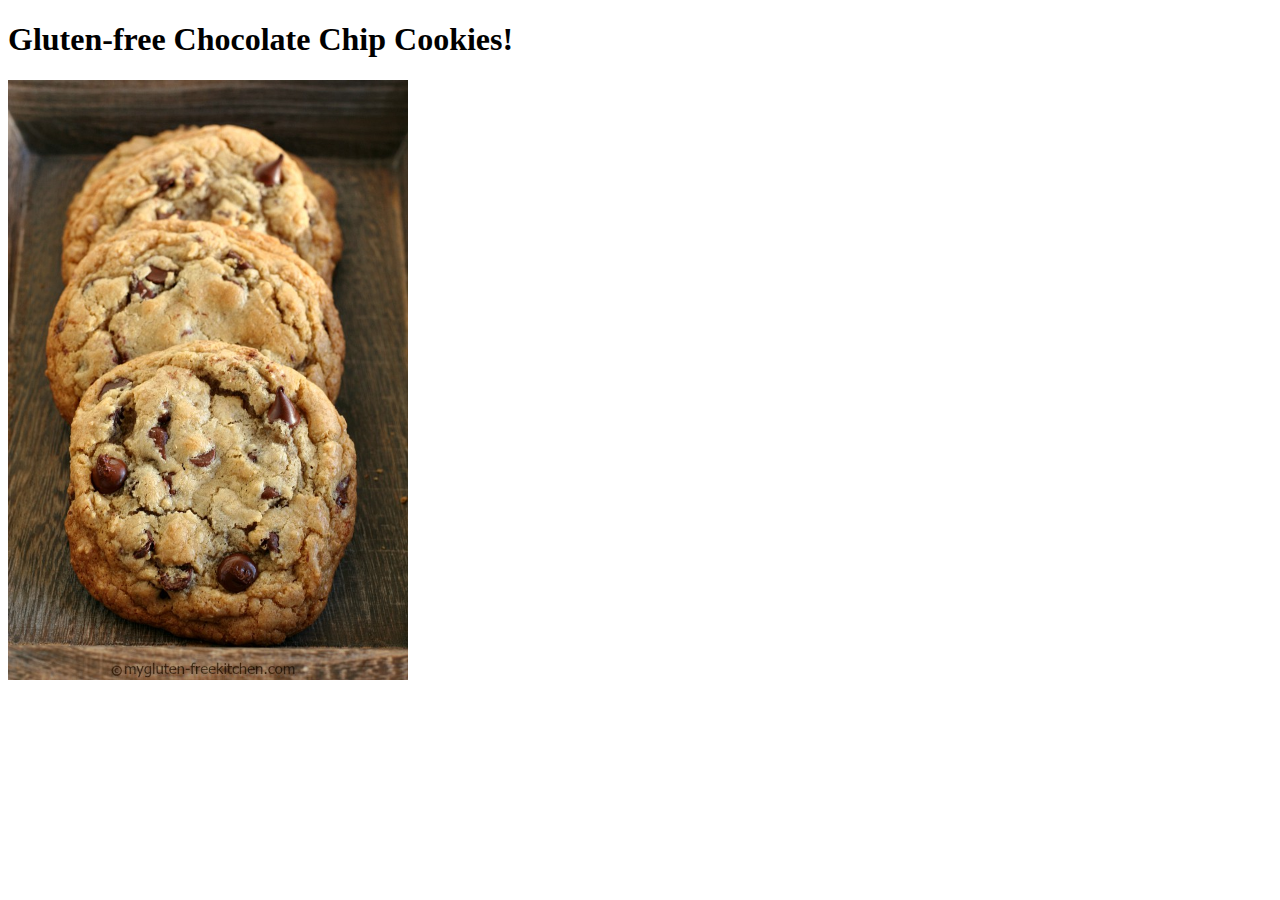
==== recipes/cookie.html @ c5f7c954 "Add images to recipe pages" ====
<!DOCTYPE html>
<html lang="en">
<head>
    <meta charset="UTF-8">
    <meta http-equiv="X-UA-Compatible" content="IE=edge">
    <meta name="viewport" content="width=device-width, initial-scale=1.0">
    <title>Document</title>
</head>
<body>
    <h1>Gluten-free Chocolate Chip Cookies!</h1>

    <img src="../img/cookie.jpg" alt="Artistically shot assortment of gluten-free
              chocolate chip cookies" width='400'>
</body>
</html>
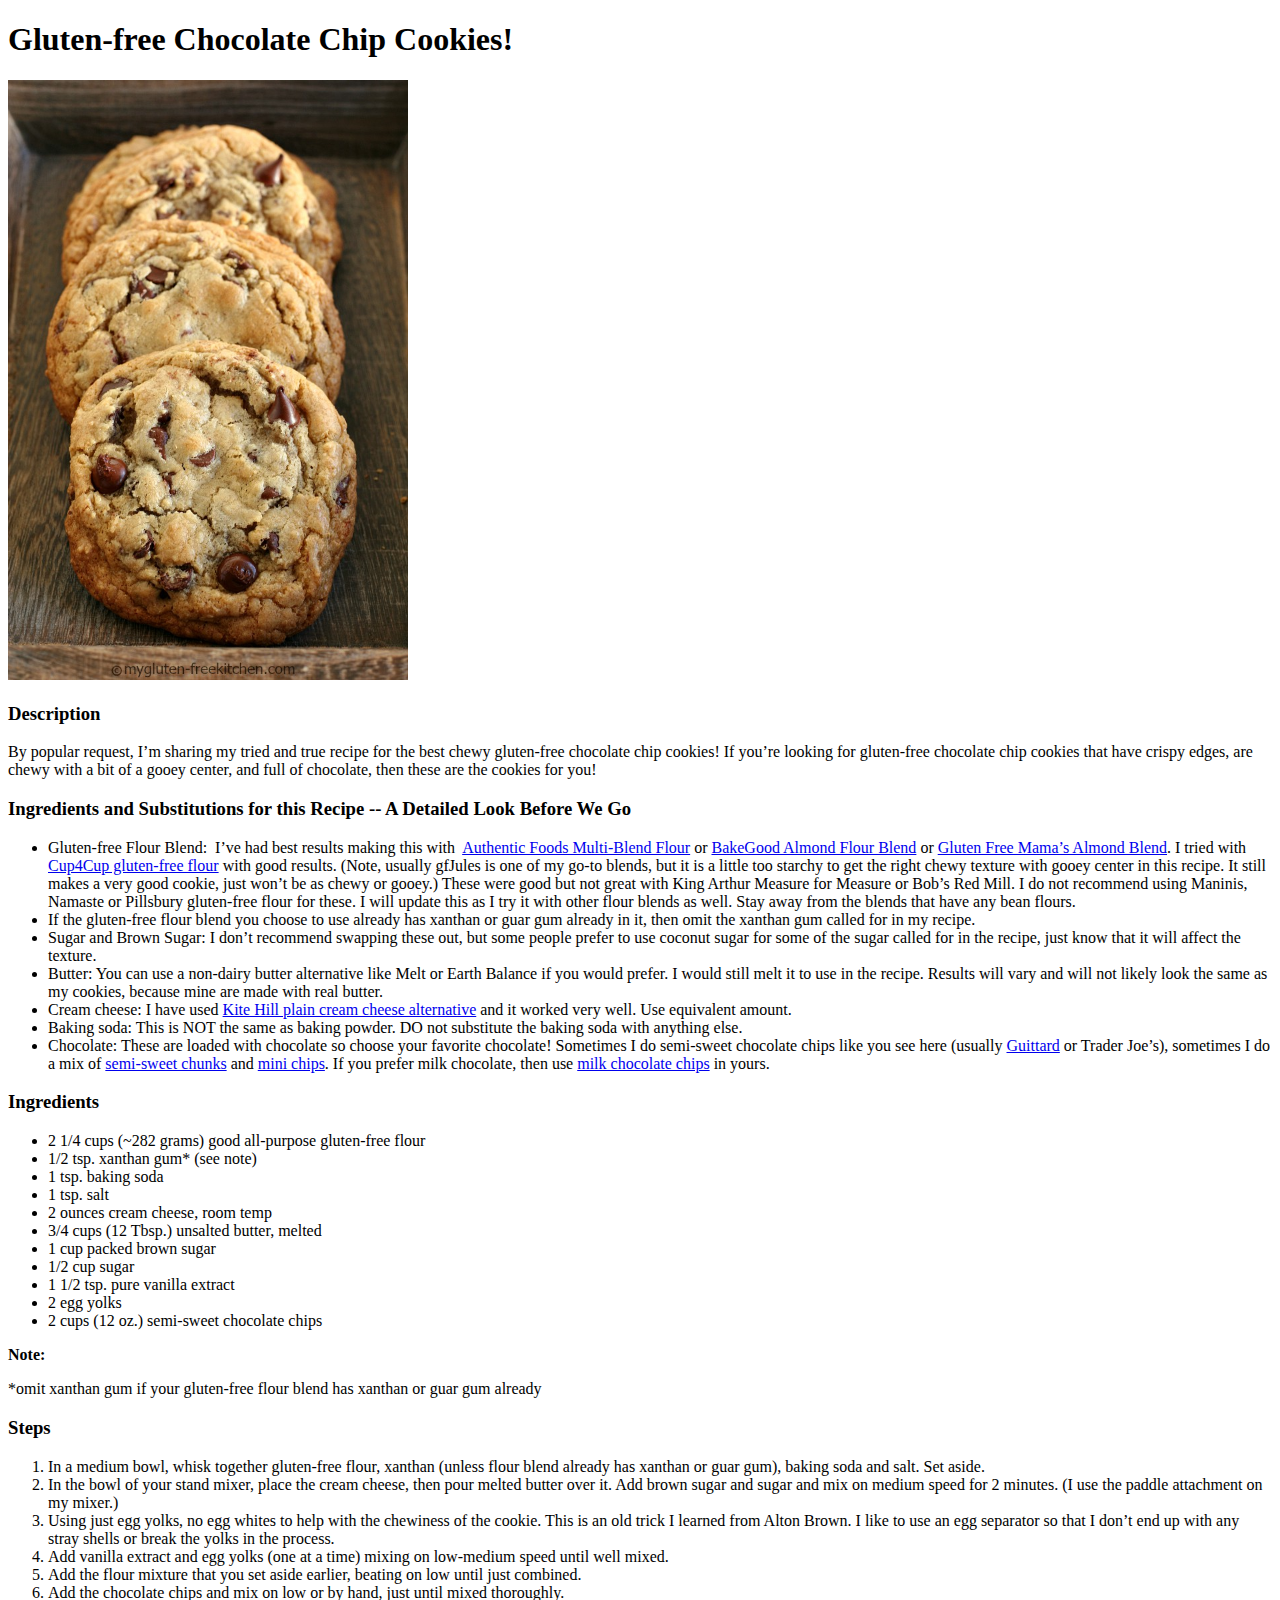
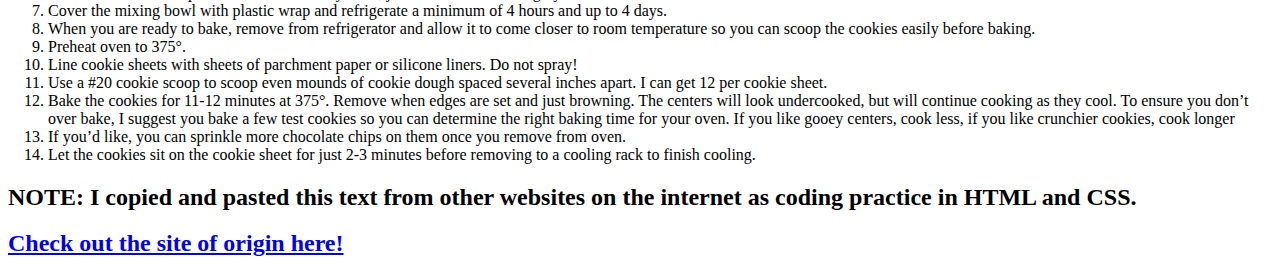
==== commit 6d959574: "Add ingredient and directions to webpages" ====
--- a/recipes/cookie.html
+++ b/recipes/cookie.html
@@ -11,5 +11,101 @@
 
     <img src="../img/cookie.jpg" alt="Artistically shot assortment of gluten-free
               chocolate chip cookies" width='400'>
+
+    <h3>Description</h3>
+        <p>By popular request, I&rsquo;m sharing my tried and true recipe for the best chewy 
+            gluten-free chocolate chip cookies! If you&rsquo;re looking for gluten-free chocolate 
+            chip cookies that have crispy edges, are chewy with a bit of a gooey center, and 
+            full of chocolate, then these are the cookies for you! </p>
+
+    <h3>Ingredients and Substitutions for this Recipe -- A Detailed Look Before We Go</h3>
+        <ul>
+            <li>Gluten-free Flour Blend:&nbsp; I&rsquo;ve had best results making this with&nbsp; 
+                <a href="https://amzn.to/2rALZRp" target="_blank" rel="nofollow noopener noreferrer">
+                 Authentic Foods Multi-Blend Flour</a> or 
+                <a href="https://amzn.to/3kHf82s" target="_blank" rel="nofollow noopener noreferrer">
+                 BakeGood Almond Flour Blend</a> or 
+                 <a href="https://amzn.to/2SUReUV" target="_blank" rel="nofollow noopener noreferrer">
+                Gluten Free Mama&rsquo;s Almond Blend</a>.&nbsp;I tried with 
+                <a href="http://amzn.to/1GJZ1MT" target="_blank" rel="nofollow noopener noreferrer">
+                Cup4Cup gluten-free flour</a> with good results. (Note, usually gfJules is one of my go-to 
+                blends, but it is a little too starchy to get the right chewy texture with gooey center in 
+                this recipe. It still makes a very good cookie, just won&rsquo;t be as chewy or gooey.) These were 
+                good but not great with King Arthur Measure for Measure or Bob&rsquo;s Red Mill. I do not recommend 
+                using Maninis, Namaste or Pillsbury gluten-free flour for these. I will update this as I try it 
+                with other flour blends as well. Stay away from the blends that have any bean flours.</li>
+            <li>If the gluten-free flour blend you choose to use already has xanthan or guar gum already in it, 
+                then omit the xanthan gum called for in my recipe.</li>
+            <li>Sugar and Brown Sugar: I don&rsquo;t recommend swapping these out, but some people prefer to use 
+                coconut sugar for some of the sugar called for in the recipe, just know that it will affect 
+                the texture.</li>
+            <li>Butter: You can use a non-dairy butter alternative like Melt or Earth Balance if you would 
+                prefer. I would still melt it to use in the recipe. Results will vary and will not likely 
+                look the same as my cookies, because mine are made with real butter.</li>
+            <li>Cream cheese: I have used 
+                <a href="https://amzn.to/35krlIN" target="_blank" rel="nofollow noopener noreferrer">
+                Kite Hill plain cream cheese alternative</a> and it worked very well. Use equivalent 
+                amount.</li>
+            <li>Baking soda: This is NOT the same as baking powder. DO not substitute the baking soda with 
+                anything else.</li>
+            <li>Chocolate: These are loaded with chocolate so choose your favorite chocolate! Sometimes I do 
+                semi-sweet chocolate chips like you see here (usually 
+                <a href="https://amzn.to/2WDBgRs" target="_blank" rel="nofollow noopener noreferrer">
+                Guittard</a> or Trader Joe&rsquo;s), sometimes I do a mix of 
+                <a href="https://amzn.to/2SLMkuL" target="_blank" rel="nofollow noopener noreferrer">
+                semi-sweet chunks</a> and 
+                <a href="https://amzn.to/2zg3wSm" target="_blank" rel="nofollow noopener noreferrer">mini chips</a>.
+                If you prefer milk chocolate, then use 
+                <a href="https://amzn.to/2A9UA1d" target="_blank" rel="nofollow noopener noreferrer">milk chocolate chips</a>
+                in yours.&nbsp;</li>
+        </ul>
+
+        <h3>Ingredients</h3>
+        <ul>
+            <li>2 1/4 cups (~282 grams) good all-purpose gluten-free flour</li>
+            <li>1/2 tsp. xanthan gum* (see note)</li>
+            <li>1 tsp. baking soda</li>
+            <li>1 tsp. salt</li>
+            <li>2 ounces cream cheese, room temp</li>
+            <li>3/4 cups (12 Tbsp.) unsalted butter, melted</li>
+            <li>1 cup packed brown sugar</li>
+            <li>1/2 cup sugar</li>
+            <li>1 1/2 tsp. pure vanilla extract</li>
+            <li>2 egg yolks</li>
+            <li>2 cups (12 oz.) semi-sweet chocolate chips</li>
+        </ul>
+
+        <p><strong>Note:</strong></p>
+        <p>*omit xanthan gum if your gluten-free flour blend has xanthan or guar gum already</p>
+
+    <h3>Steps</h3>
+        <ol>
+            <li>In a medium bowl, whisk together gluten-free flour, xanthan (unless flour blend already has xanthan or guar gum), 
+                baking soda and salt. Set aside.</li>
+            <li>In the bowl of your stand mixer, place the cream cheese, then pour melted butter over it. Add brown sugar and 
+                sugar and mix on medium speed for 2 minutes. (I use the paddle attachment on my mixer.)</li>
+            <li>Using just egg yolks, no egg whites to help with the chewiness of the cookie. This is an old trick I learned from 
+                Alton Brown. I like to use an egg separator so that I don&rsquo;t end up with any stray shells or break the yolks in 
+                the process.</li>
+            <li>Add vanilla extract and egg yolks (one at a time) mixing on low-medium speed until well mixed.</li>
+            <li>Add the flour mixture that you set aside earlier, beating on low until just combined.</li>
+            <li>Add the chocolate chips and mix on low or by hand, just until mixed thoroughly.</li>
+            <li>Cover the mixing bowl with plastic wrap and refrigerate a minimum of 4 hours and up to 4 days.</li>
+            <li>When you are ready to bake, remove from refrigerator and allow it to come closer to room temperature so you 
+                can scoop the cookies easily before baking.</li>
+            <li>Preheat oven to 375°.</li>
+            <li>Line cookie sheets with sheets of parchment paper or silicone liners. Do not spray!</li>
+            <li>Use a #20 cookie scoop to scoop even mounds of cookie dough spaced several inches apart. I can get 12 per 
+                cookie sheet.</li>
+            <li>Bake the cookies for 11-12 minutes at 375°. Remove when edges are set and just browning. The centers will look 
+                undercooked, but will continue cooking as they cool. To ensure you don&rsquo;t over bake, I suggest you bake a few test 
+                cookies so you can determine the right baking time for your oven. If you like gooey centers, cook less, if you like 
+                crunchier cookies, cook longer</li>
+            <li>If you&rsquo;d like, you can sprinkle more chocolate chips on them once you remove from oven.</li>
+            <li>Let the cookies sit on the cookie sheet for just 2-3 minutes before removing to a cooling rack to finish cooling.</li>
+        </ol>
+
+    <h2>NOTE: I copied and pasted this text from other websites on the internet as coding practice in HTML and CSS.</h2>
+    <h2><a href=https://mygluten-freekitchen.com/the-best-chewy-gluten-free-chocolate-chip-cookies>Check out the site of origin here!</h2>
 </body>
 </html>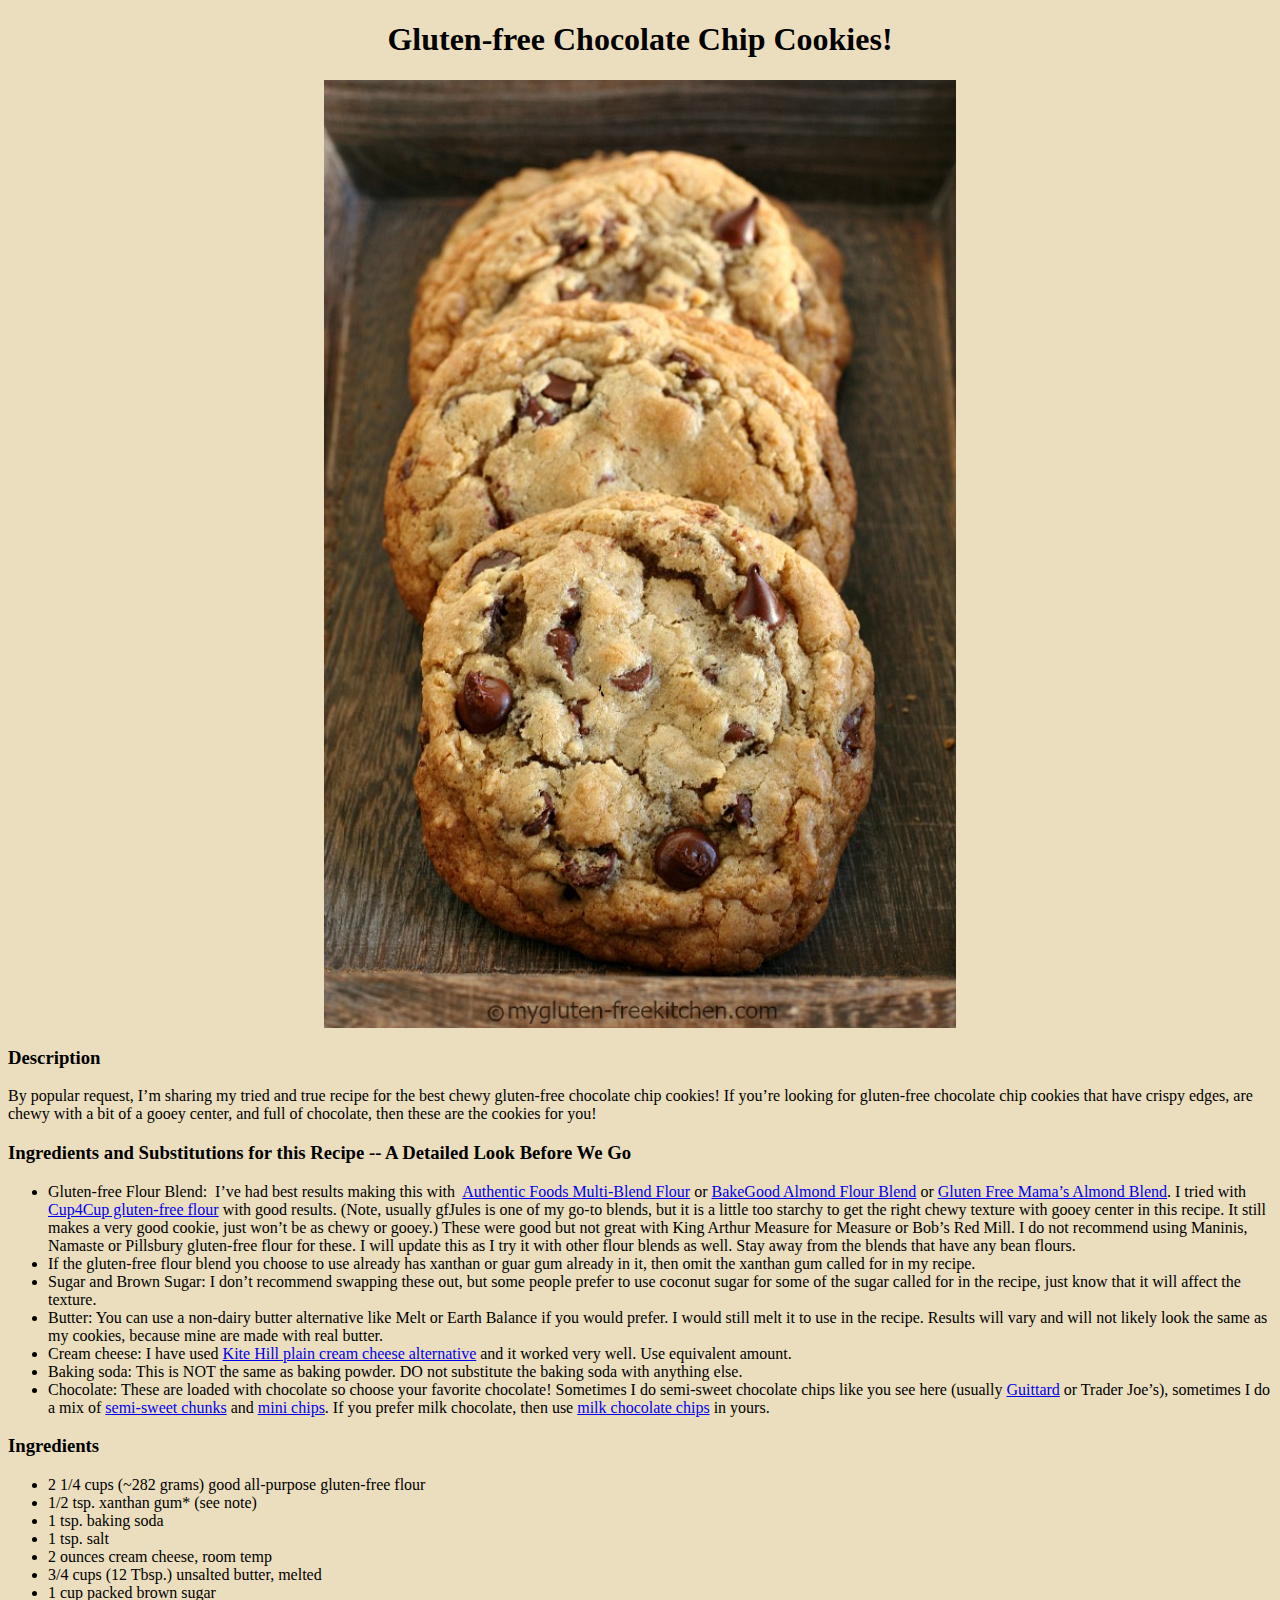
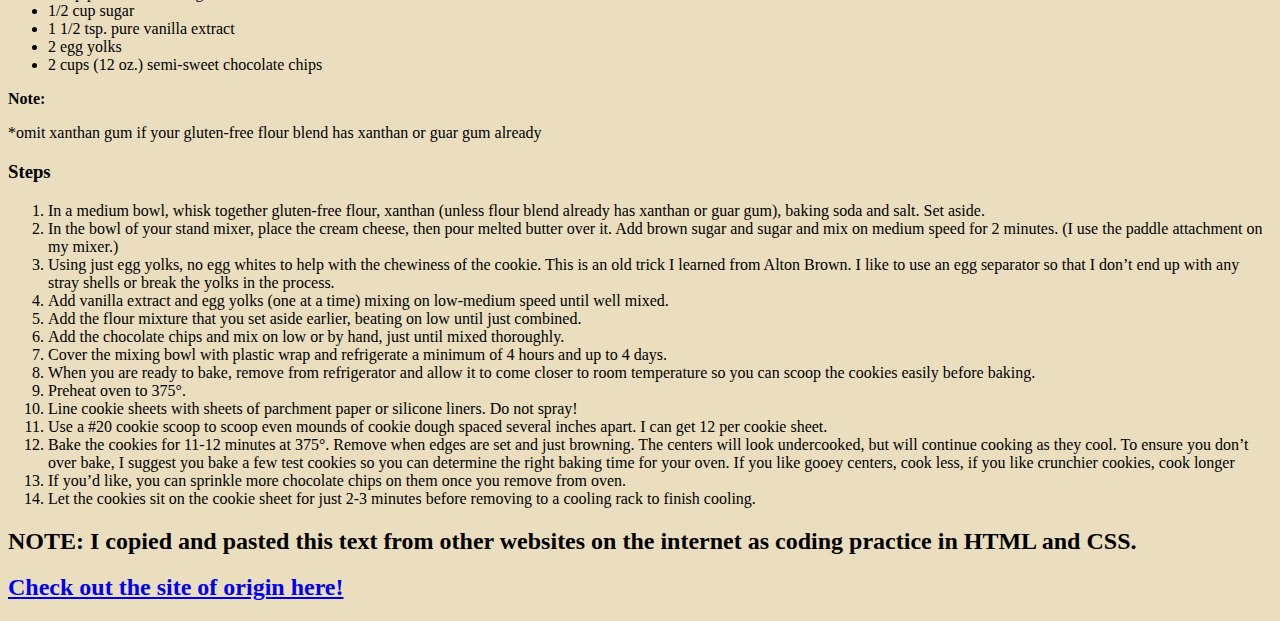
==== commit 99d5468a: "Add base CSS stylings to website" ====
--- a/recipes/cookie.html
+++ b/recipes/cookie.html
@@ -5,11 +5,12 @@
     <meta http-equiv="X-UA-Compatible" content="IE=edge">
     <meta name="viewport" content="width=device-width, initial-scale=1.0">
     <title>Document</title>
+    <link rel="stylesheet" href="style.css">
 </head>
 <body>
-    <h1>Gluten-free Chocolate Chip Cookies!</h1>
+    <h1 class="center">Gluten-free Chocolate Chip Cookies!</h1>
 
-    <img src="../img/cookie.jpg" alt="Artistically shot assortment of gluten-free
+    <img class="centerimage" src="../img/cookie.jpg" alt="Artistically shot assortment of gluten-free
               chocolate chip cookies" width='400'>
 
     <h3>Description</h3>
--- a/recipes/style.css
+++ b/recipes/style.css
@@ -0,0 +1,18 @@
+* {
+    background-color: rgb(235, 222, 190);
+}
+
+.center {
+    text-align: center;
+}
+
+.centerimage {
+    display: block;
+    margin-left: auto;
+    margin-right: auto;
+    width: 50%;
+}
+
+.bold {
+    font-weight: 700;
+}